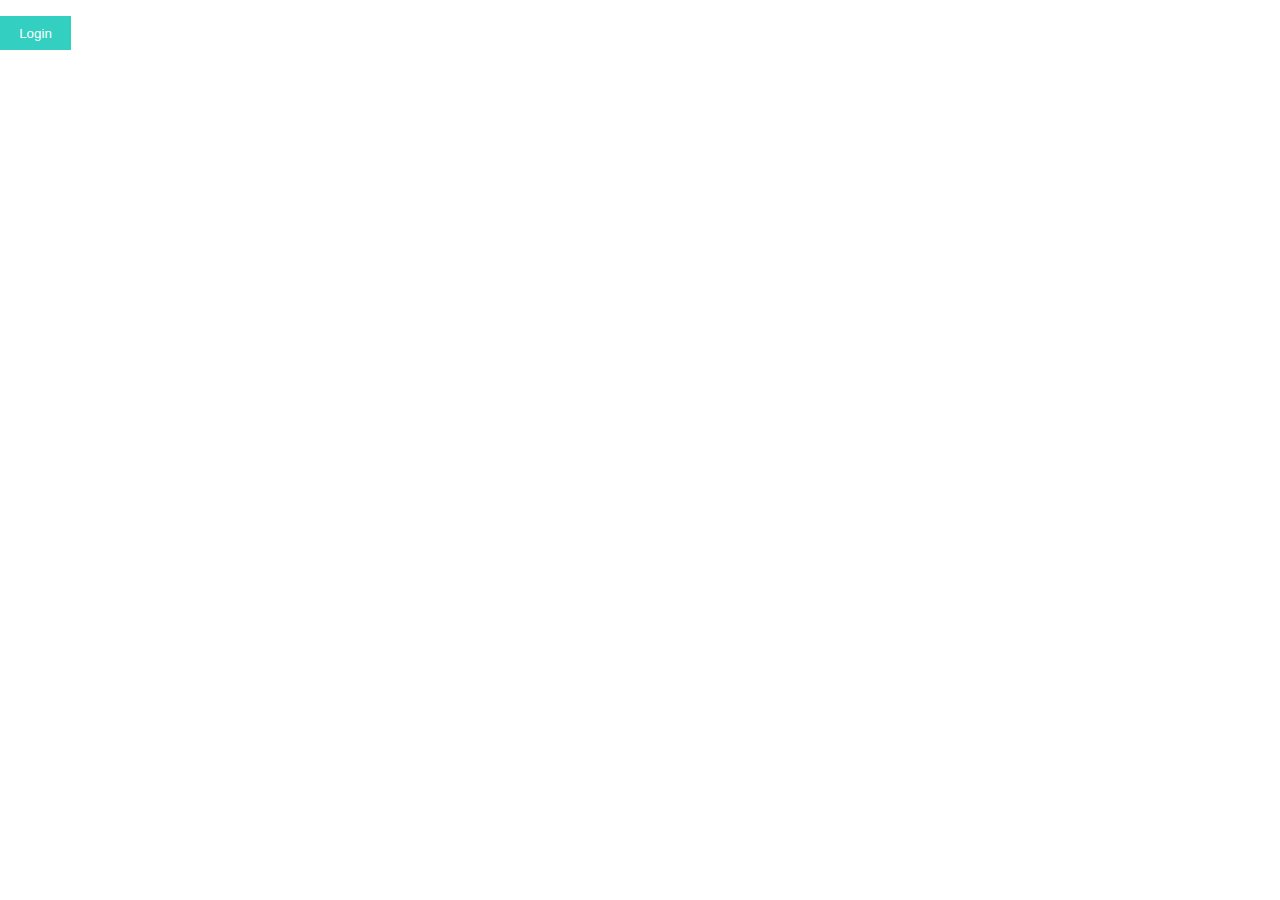
==== auth.html @ dd6310c7 "auth completed need review please check and suggest improvements @adarshg315" ====
<html>

<head>
    <meta charset=utf-8 />
    <meta name="viewport" content="width=device-width, initial-scale=1.0">
    <title>Projekt Board</title>


    <!-- <link rel="stylesheet" href="path/to/font-awesome/css/font-awesome.min.css"> -->
    <!-- Material Design Theming -->
    <link rel="stylesheet" href="https://code.getmdl.io/1.1.3/material.orange-indigo.min.css">
    <link rel="stylesheet" href="https://fonts.googleapis.com/icon?family=Material+Icons">
    <script defer src="https://code.getmdl.io/1.1.3/material.min.js"></script>

    <link rel="stylesheet" href="./css/auth.css">


</head>

<body>
    <script src="https://www.gstatic.com/firebasejs/7.15.5/firebase-app.js"></script>
    <script src="https://www.gstatic.com/firebasejs/7.15.5/firebase-auth.js"></script>

    <script src="./js/AppAuth.js"></script>



    <button onclick="document.getElementById('modallogin').style.display='block'" class="btn primary">Login</button>

    <div id="modallogin" class="modal">

        <div class="modal-content  loginbox">
            <span onclick="document.getElementById('modallogin').style.display='none'" class="close" title="Close Modal">&times;</span>



            <label for="email"></label>
            <input type="email" placeholder="Enter Email" name="email" class="input" id="email" required>

            <label for="psw"><b>Password</b></label>
            <input type="password" placeholder="Enter Password" name="pass" class="input" id="pass" required>

            <button type="submit" class="btn primary" id="log-in">Log In</button>

            <div class="buttons">
                <button type="button " class="btn primary " id="sign-up">Sign Up</button>
                <button type="button " class="btn secondary " id="verify-email">Send Email Verification</button>
                <button class="psw btn secondary" id="pass-reset">Forgot password?</button>
            </div>
        </div>
    </div>


    <script>
        var modal = document.getElementById('modallogin');
        window.onclick = function(event) {
            if (event.target == modal) {
                modal.style.display = "none ";
            }
        }
    </script>



</body>

</html>
---- css/auth.css ----
* {
    margin: 0;
    padding: 0;
}

.primary {
    background-color: rgb(51, 207, 192);
    color: white;
    border: none;
}

.secondary {
    background-color: white;
    color: rgb(51, 207, 192);
    border: 1px solid rgb(51, 207, 192);
}

.modal {
    display: none;
    position: fixed;
    z-index: 10;
    left: 0;
    top: 0;
    width: 100%;
    height: 100%;
    overflow: auto;
    background-color: rgba(0, 0, 0, 0.4);
    /* padding-top: 60px; */
}

.modal-content {
    background-color: #fefefe;
    margin: 7% auto 0 auto;
    border: 1px solid #888;
    width: 60%;
    height: 50%;
    animation: animatezoom 0.6s;
}

@keyframes animatezoom {
    from {
        transform: scale(0)
    }
    to {
        transform: scale(1)
    }
}

.close {
    position: absolute;
    right: 2rem;
    top: 2rem;
    color: #000;
    font-size: 40px;
}

.close:hover,
.close:focus {
    color: rgb(51, 207, 192);
    cursor: pointer;
}

.loginbox {
    width: fit-content;
    border: 1px solid grey;
    padding: 3rem 2rem 1rem;
    /* margin: 10rem auto; */
    border-radius: 1rem;
    justify-content: center;
}

.input {
    padding-bottom: 0.3rem;
    margin-bottom: 1.2rem;
    border: none;
    border-bottom: 1px solid grey;
    width: 100%;
}

.input:focus {
    outline: none;
    border-bottom: 1.5px solidrgb(51, 207, 192);
    transition: all 0.3s ease-in-out;
}

.buttons {
    padding: 1rem 0;
    margin: 2rem 0;
}

.btn {
    padding: 0.6rem 1.2rem;
    margin: 0;
    margin-top: 1rem;
    margin-right: 1rem;
    outline: none;
    cursor: pointer;
}

.btn:hover {
    opacity: 0.8;
}

button .psw {
    float: right;
    padding-top: 16px;
}

@media only screen and (max-width: 420px) {
    span.psw {
        display: block;
        float: none;
    }
    .modal-content {
        height: 56%;
        margin: 30% auto 0 auto;
    }
    .buttons {
        margin: 0.5rem 0;
    }
}

@media only screen and (min-width: 420px) and (max-width:1030px) {
    .modal-content {
        height: 30%;
        margin: 20% auto 0 auto;
    }
}
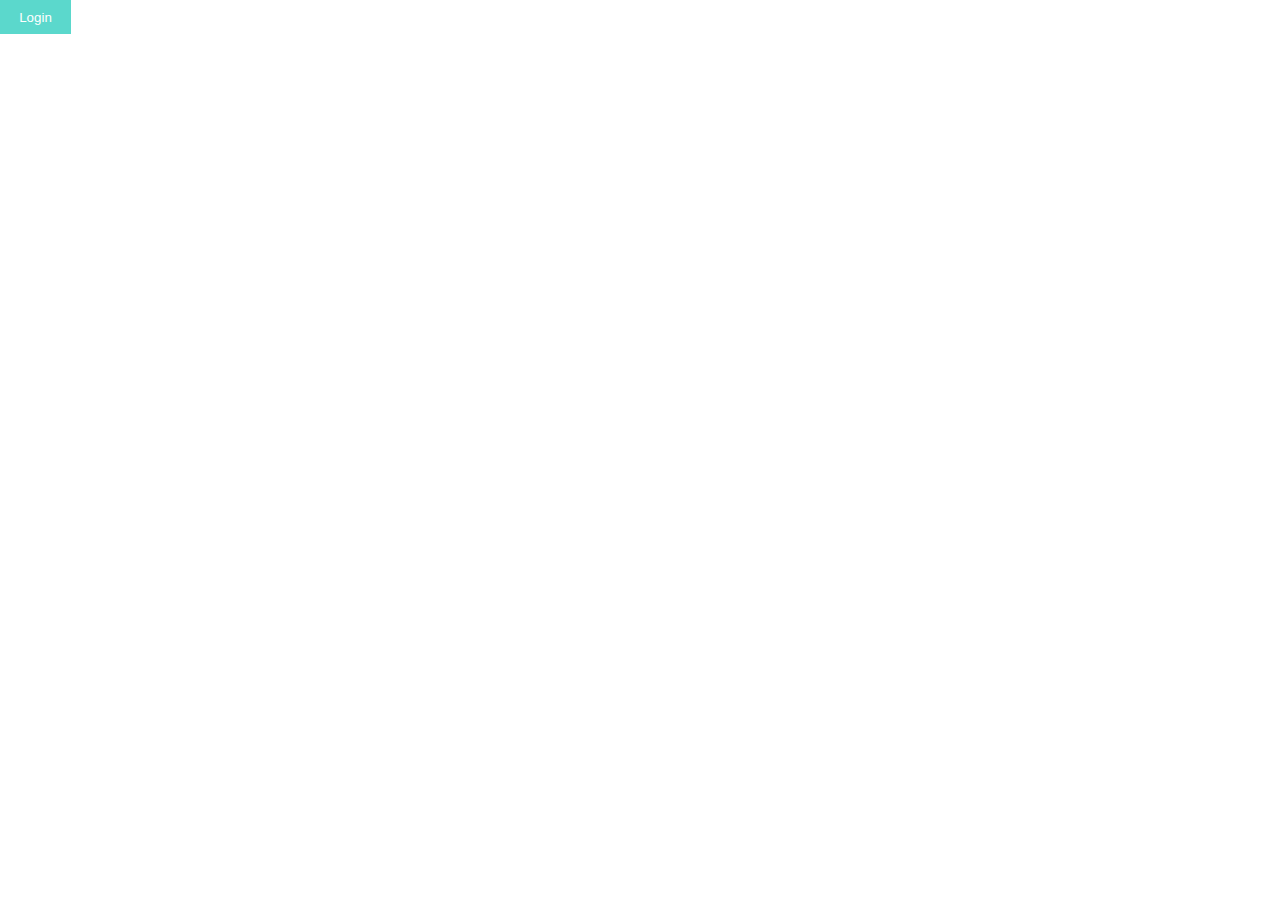
==== commit 64ff3f57: "auth completed" ====
--- a/auth.html
+++ b/auth.html
@@ -20,6 +20,8 @@
 <body>
     <script src="https://www.gstatic.com/firebasejs/7.15.5/firebase-app.js"></script>
     <script src="https://www.gstatic.com/firebasejs/7.15.5/firebase-auth.js"></script>
+    <script src="https://www.gstatic.com/firebasejs/7.15.5/firebase-storage.js"></script>
+
 
     <script src="./js/AppAuth.js"></script>
 
@@ -29,24 +31,46 @@
 
     <div id="modallogin" class="modal">
 
-        <div class="modal-content  loginbox">
+        <div class="modal-content ">
             <span onclick="document.getElementById('modallogin').style.display='none'" class="close" title="Close Modal">&times;</span>
+            <div class="buttons">
+                <button type="button " class="btn secondary " id="log-in-btn" onclick="togglestate(this)">Log In</button>
+                <button type="button " class="btn primary  " id="sign-up-btn" onclick="togglestate(this)">Sign Up</button>
+            </div>
 
 
+            <div id="loginbox" class="box">
+                <label for="email"></label>
+                <input type="email" placeholder="Enter Email" name="email" class="input" id="email-in" required>
 
-            <label for="email"></label>
-            <input type="email" placeholder="Enter Email" name="email" class="input" id="email" required>
+                <label for="psw"><label>
+                <input type="password" placeholder="Enter Password" name="pass" class="input" id="pass-in" required>
+                <div class="buttons-btm">
+                    <button type="submit" class="btn primary" id="log-in">Log In</button>
+                    <button class="psw btn secondary" id="pass-reset">Forgot password?</button>
+                </div>
 
-            <label for="psw"><b>Password</b></label>
-            <input type="password" placeholder="Enter Password" name="pass" class="input" id="pass" required>
 
-            <button type="submit" class="btn primary" id="log-in">Log In</button>
+            </div>
 
-            <div class="buttons">
-                <button type="button " class="btn primary " id="sign-up">Sign Up</button>
-                <button type="button " class="btn secondary " id="verify-email">Send Email Verification</button>
-                <button class="psw btn secondary" id="pass-reset">Forgot password?</button>
+
+            <div id="signupbox" class="box">
+                <input type="text" placeholder="Enter Name" name="name" class="input" id="name" >
+                <label for="email"></label>
+                <input type="email" placeholder="Enter Email" name="email" class="input" id="email-up" required>
+                <label for="file" style="margin: 0 2rem;"><b>Choose Profile Image:</b></label>
+                <input type="file" class="input" onchange="chooseFile(event)">
+                <label for="psw"></label>
+                <input type="password" placeholder="Enter Password" name="pass" class="input" id="pass-up" required>
+
+                <div class="buttons-btm">
+                    <button type="button " class="btn primary " id="sign-up">Sign Up</button>
+                    <button class=" btn secondary psw" id="verify-email">Send Verification Email</button>
+                </div>
+
             </div>
+
+
         </div>
     </div>
 
@@ -58,6 +82,35 @@
                 modal.style.display = "none ";
             }
         }
+        const signupbtn = document.getElementById("sign-up-btn");
+        const loginbtn = document.getElementById("log-in-btn");
+        const loginbox = document.getElementById("loginbox");
+        const signupbox = document.getElementById('signupbox');
+
+
+        function togglestate(id) {
+            console.log(id)
+            if (id == loginbtn) {
+
+                loginbtn.classList.remove("primary");
+                loginbtn.classList.add("secondary");
+                loginbox.style.display = "unset";
+                loginbox.style.opacity = "1";
+                signupbtn.classList.add("primary");
+                signupbtn.classList.remove("secondary");
+                signupbox.style.display = "none";
+                signupbox.style.opacity = "0";
+            } else {
+                signupbtn.classList.remove("primary");
+                signupbtn.classList.add("secondary");
+                signupbox.style.display = "unset";
+                signupbox.style.opacity = "1";
+                loginbtn.classList.add("primary");
+                loginbtn.classList.remove("secondary");
+                loginbox.style.display = "none";
+                loginbox.style.opacity = "0";
+            }
+        }
     </script>
 
 
--- a/css/auth.css
+++ b/css/auth.css
@@ -13,6 +13,7 @@
     background-color: white;
     color: rgb(51, 207, 192);
     border: 1px solid rgb(51, 207, 192);
+    border-bottom: none;
 }
 
 .modal {
@@ -32,8 +33,8 @@
     background-color: #fefefe;
     margin: 7% auto 0 auto;
     border: 1px solid #888;
-    width: 60%;
-    height: 50%;
+    width: 45%;
+    height: fit-content;
     animation: animatezoom 0.6s;
 }
 
@@ -60,39 +61,55 @@
     cursor: pointer;
 }
 
-.loginbox {
+.buttons {
+    display: grid;
+    grid-template-columns: 1fr 1fr;
+    margin-bottom: 2rem;
+}
+
+
+/* #loginbox.box,
+#signupbox.box {
     width: fit-content;
-    border: 1px solid grey;
-    padding: 3rem 2rem 1rem;
-    /* margin: 10rem auto; */
     border-radius: 1rem;
     justify-content: center;
+    margin: 3rem auto 0;
+} */
+
+#loginbox {
+    transition: display 0.3s, opacity 0.3s;
+}
+
+#signupbox {
+    display: none;
+    opacity: 0;
+    transition: display 0.3s, opacity 0.3s;
 }
 
 .input {
     padding-bottom: 0.3rem;
-    margin-bottom: 1.2rem;
+    margin: 1rem 2rem 1.2rem;
     border: none;
     border-bottom: 1px solid grey;
-    width: 100%;
+    width: 80%;
 }
 
 .input:focus {
     outline: none;
-    border-bottom: 1.5px solidrgb(51, 207, 192);
+    border-bottom: 1.5px solid rgb(51, 207, 192);
     transition: all 0.3s ease-in-out;
 }
 
-.buttons {
+.buttons-btm {
     padding: 1rem 0;
-    margin: 2rem 0;
+    margin: 2rem 2rem;
+    display: flex;
+    justify-content: space-between;
 }
 
 .btn {
     padding: 0.6rem 1.2rem;
     margin: 0;
-    margin-top: 1rem;
-    margin-right: 1rem;
     outline: none;
     cursor: pointer;
 }
@@ -101,28 +118,21 @@
     opacity: 0.8;
 }
 
-button .psw {
-    float: right;
-    padding-top: 16px;
+.psw {
+    border-bottom: 1px solid rgb(51, 207, 192);
 }
 
 @media only screen and (max-width: 420px) {
-    span.psw {
-        display: block;
-        float: none;
-    }
     .modal-content {
-        height: 56%;
-        margin: 30% auto 0 auto;
-    }
-    .buttons {
-        margin: 0.5rem 0;
+        width: auto;
+        margin: 40% auto 0 auto;
     }
 }
 
 @media only screen and (min-width: 420px) and (max-width:1030px) {
     .modal-content {
+        width: 60%;
         height: 30%;
-        margin: 20% auto 0 auto;
+        margin: 40% auto 0 auto;
     }
 }